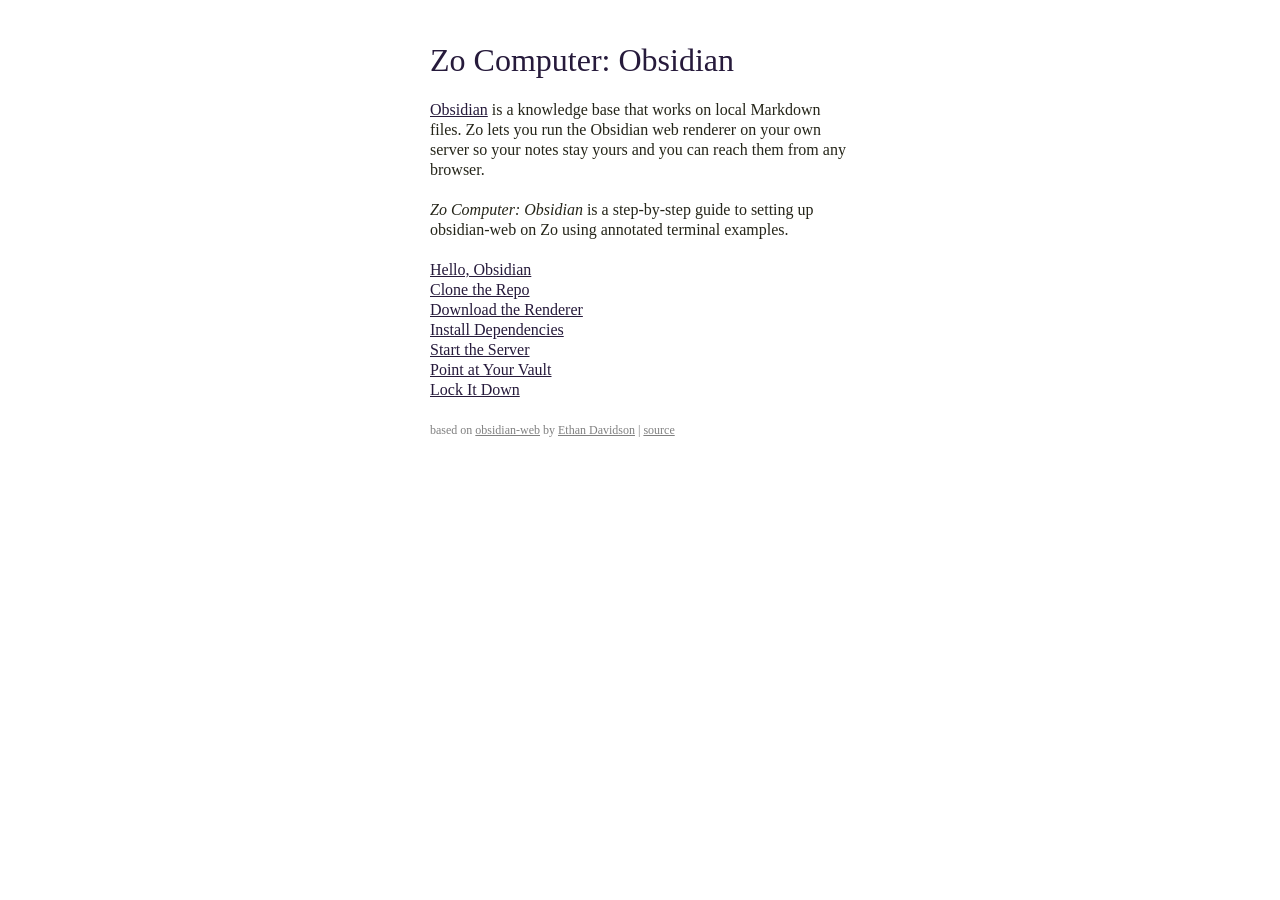
==== index.html @ 44e5970c "Initial commit: gobyexample-style site for obsidian-web on Zo" ====
<!DOCTYPE html>
<html>
  <head>
    <meta charset="utf-8">
    <title>Zo Computer: Obsidian</title>
    <link rel=stylesheet href="site.css">
  </head>
  <body>
    <div id="intro">

      <h2><a href="./">Zo Computer: Obsidian</a></h2>

      <p>
        <a href="https://obsidian.md">Obsidian</a> is a knowledge base that
        works on local Markdown files. Zo lets you run the Obsidian web
        renderer on your own server so your notes stay yours and you can
        reach them from any browser.
      </p>

      <p>
        <em>Zo Computer: Obsidian</em> is a step-by-step guide to setting up
        obsidian-web on Zo using annotated terminal examples.
      </p>

      <ul>
        <li><a href="hello.html">Hello, Obsidian</a></li>
        <li><a href="clone.html">Clone the Repo</a></li>
        <li><a href="fetch-renderer.html">Download the Renderer</a></li>
        <li><a href="install.html">Install Dependencies</a></li>
        <li><a href="start.html">Start the Server</a></li>
        <li><a href="vault.html">Point at Your Vault</a></li>
        <li><a href="auth.html">Lock It Down</a></li>
      </ul>

      <p class="footer">
        based on <a href="https://github.com/MusiCode1/obsidian-web">obsidian-web</a>
        by <a href="https://github.com/EthanThatOneKid">Ethan Davidson</a> |
        <a href="https://github.com/EthanThatOneKid/zocomputer-obsidian">source</a>
      </p>

    </div>
  </body>
</html>
---- site.css ----
/* CSS reset: https://meyerweb.com/eric/tools/css/reset/ */
html, body, div, span, applet, object, iframe,
h1, h2, h3, h4, h5, h6, p, blockquote, pre,
a, abbr, acronym, address, big, cite, code,
del, dfn, em, img, ins, kbd, q, s, samp,
small, strike, strong, sub, sup, tt, var,
b, u, i, center,
dl, dt, dd, ol, ul, li,
fieldset, form, label, legend,
table, caption, tbody, tfoot, thead, tr, th, td,
article, aside, canvas, details, embed,
figure, figcaption, footer, header, hgroup,
menu, nav, output, ruby, section, summary,
time, mark, audio, video {
  margin: 0;
  padding: 0;
  border: 0;
  font-size: 100%;
  font: inherit;
  vertical-align: baseline;
}
article, aside, details, figcaption, figure,
footer, header, hgroup, menu, nav, section {
  display: block;
}
body {
  line-height: 1;
}
ol, ul {
  list-style: none;
}
blockquote, q {
  quotes: none;
}
blockquote:before, blockquote:after,
q:before, q:after {
  content: '';
  content: none;
}
table {
  border-collapse: collapse;
  border-spacing: 0;
}


/* Layout and typography */
body {
  font-family: 'Georgia', serif;
  font-size: 16px;
  line-height: 20px;
}
em {
  font-style: italic;
}
h2 {
  font-size: 32px;
  line-height: 40px;
  margin-top: 40px;
}
h2 a {
  text-decoration: none;
}
div.example {
  width: 995px;
  max-width: calc(100% - 24px);
  margin-left: auto;
  margin-right: auto;
  margin-bottom: 120px;
}
div.example table {
  margin-top: 15px;
  margin-bottom: 20px;
}
p.next {
  margin-bottom: 20px;
}
p.footer {
  font-size: 75%;
}
div#intro {
  width: 420px;
  min-width: 420px;
  max-width: 420px;
  margin-left: auto;
  margin-right: auto;
  margin-bottom: 120px;
}
div#intro p {
  padding-top: 20px;
}
div#intro ul {
  padding-top: 20px;
}
table td {
  border: 0;
  outline: 0;
}
td.docs {
  width: 420px;
  max-width: 420px;
  min-width: 420px;
  min-height: 5px;
  vertical-align: top;
  text-align: left;
}
td.docs p {
  padding-right: 5px;
  padding-top: 5px;
  padding-bottom: 15px;
}
td.code {
  width: 575px;
  max-width: 575px;
  min-width: 575px;
  padding-top: 5px;
  padding-right: 5px;
  padding-left: 5px;
  padding-bottom: 5px;
  vertical-align: top;
}
td.code.leading {
  padding-bottom: 11px;
}
pre, code {
  font-size: 14px; line-height: 18px;
  font-family: 'Menlo', 'Monaco', 'Consolas', 'Lucida Console', monospace;
}


/* Colors: light mode */
body {
  background-color: #ffffff;
  color: #252519;
}
a, a:visited {
  color: #261a3b;
}
p.footer {
  color: #808080;
}
p.footer a, p.footer a:visited {
  color: #808080;
}
td.code {
  background: #f0f0f0;
}

/* Syntax highlighting */
body .k  { color: #954121 }  /* Keyword */
body .s  { color: #219161 }  /* Literal.String */
body .gp { color: #000080 }  /* Generic.Prompt: shell prompt */
body .go { color: #808080 }  /* Generic.Output: shell output */
body .c1 { color: #808080 }  /* Comment.Single */


@media (prefers-color-scheme: dark) {
  body {
    background-color: #1f1f1f;
    color: #dadada;
  }
  a, a:visited {
    color: #e4e4e4;
  }
  p.footer {
    color: #898e98;
  }
  p.footer a, p.footer a:visited {
    color: #898e98;
  }
  td.code {
    background: #282828;
  }

  body .k  { color: #af5a54 }  /* Keyword */
  body .s  { color: #718e72 }  /* Literal.String */
  body .gp { color: #8a6ab1 }  /* Generic.Prompt */
  body .go { color: #868686 }  /* Generic.Output */
  body .c1 { color: #868686 }  /* Comment.Single */
}
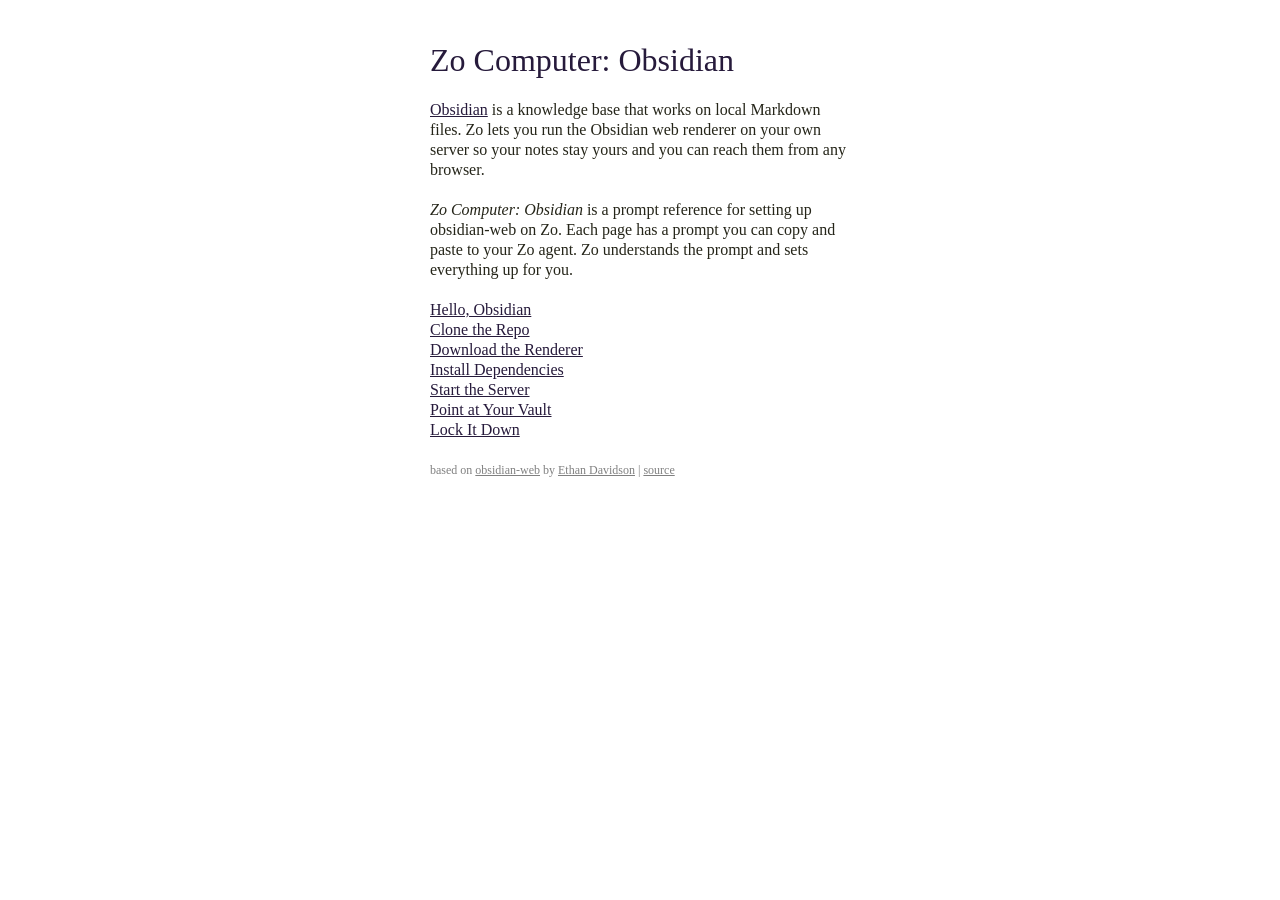
==== commit 403f2c9c: "Rewrite for agent-prompt audience: each page has a copyable prompt for Zo, plus master prompt on hel" ====
--- a/index.html
+++ b/index.html
@@ -18,8 +18,10 @@
       </p>
 
       <p>
-        <em>Zo Computer: Obsidian</em> is a step-by-step guide to setting up
-        obsidian-web on Zo using annotated terminal examples.
+        <em>Zo Computer: Obsidian</em> is a prompt reference for
+        setting up obsidian-web on Zo. Each page has a prompt you
+        can copy and paste to your Zo agent. Zo understands the
+        prompt and sets everything up for you.
       </p>
 
       <ul>
--- a/site.css
+++ b/site.css
@@ -108,6 +108,9 @@
   padding-top: 5px;
   padding-bottom: 15px;
 }
+td.code.empty {
+  display: none;
+}
 td.code {
   width: 575px;
   max-width: 575px;
@@ -126,6 +129,52 @@
   font-family: 'Menlo', 'Monaco', 'Consolas', 'Lucida Console', monospace;
 }
 
+/* Copy button */
+td.code {
+  position: relative;
+}
+.copy-btn {
+  position: absolute;
+  top: 4px;
+  right: 4px;
+  z-index: 1;
+  font-family: 'Georgia', serif;
+  font-size: 12px;
+  background: #e0e0e0;
+  color: #555;
+  border: 1px solid #ccc;
+  border-radius: 3px;
+  padding: 2px 8px;
+  cursor: pointer;
+  line-height: 1.4;
+}
+.copy-btn:hover {
+  background: #d0d0d0;
+  color: #333;
+}
+.copy-btn.copied {
+  background: #4caf50;
+  color: #fff;
+  border-color: #4caf50;
+}
+
+@media (prefers-color-scheme: dark) {
+  .copy-btn {
+    background: #444;
+    color: #bbb;
+    border-color: #555;
+  }
+  .copy-btn:hover {
+    background: #555;
+    color: #ddd;
+  }
+  .copy-btn.copied {
+    background: #2e7d32;
+    color: #fff;
+    border-color: #2e7d32;
+  }
+}
+
 
 /* Colors: light mode */
 body {
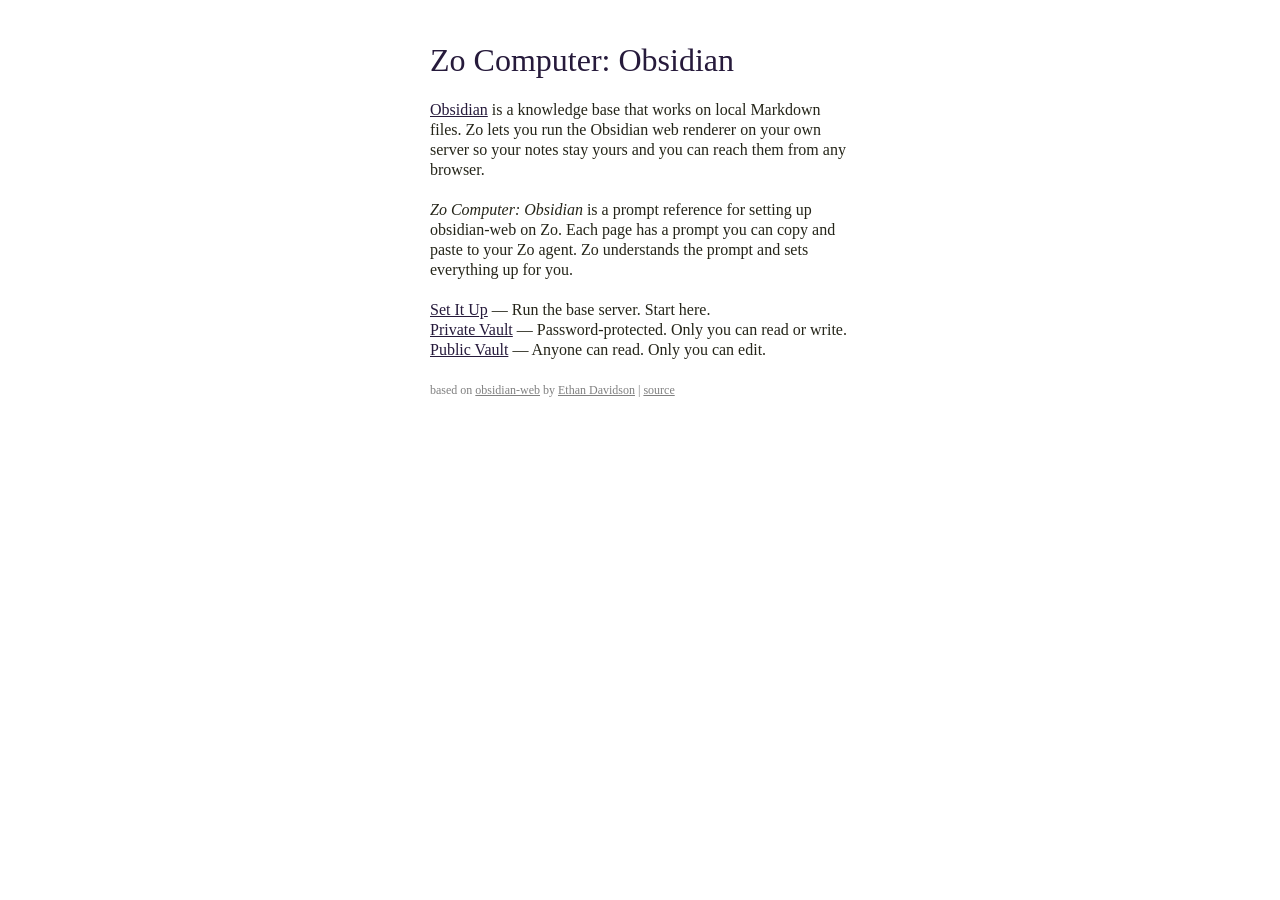
==== commit 9bf24020: "Trim to 3 pages: Set It Up, Private Vault, Public Vault. Safety-first with full/readonly modes" ====
--- a/index.html
+++ b/index.html
@@ -2,6 +2,7 @@
 <html>
   <head>
     <meta charset="utf-8">
+    <meta name="viewport" content="width=device-width, initial-scale=1">
     <title>Zo Computer: Obsidian</title>
     <link rel=stylesheet href="site.css">
   </head>
@@ -25,13 +26,9 @@
       </p>
 
       <ul>
-        <li><a href="hello.html">Hello, Obsidian</a></li>
-        <li><a href="clone.html">Clone the Repo</a></li>
-        <li><a href="fetch-renderer.html">Download the Renderer</a></li>
-        <li><a href="install.html">Install Dependencies</a></li>
-        <li><a href="start.html">Start the Server</a></li>
-        <li><a href="vault.html">Point at Your Vault</a></li>
-        <li><a href="auth.html">Lock It Down</a></li>
+        <li><strong><a href="hello.html">Set It Up</a></strong> — Run the base server. Start here.</li>
+        <li><strong><a href="private-vault.html">Private Vault</a></strong> — Password-protected. Only you can read or write.</li>
+        <li><strong><a href="public-vault.html">Public Vault</a></strong> — Anyone can read. Only you can edit.</li>
       </ul>
 
       <p class="footer">
--- a/site.css
+++ b/site.css
@@ -226,3 +226,60 @@
   body .go { color: #868686 }  /* Generic.Output */
   body .c1 { color: #868686 }  /* Comment.Single */
 }
+
+/* Responsive: mobile and small screens */
+@media (max-width: 768px) {
+  div.example {
+    width: auto;
+  }
+  div.example > table,
+  div.example > table tbody,
+  div.example > table tbody tr {
+    display: block;
+    width: auto;
+  }
+  div.example > table tbody tr td {
+    display: block;
+    width: auto;
+    max-width: none;
+    min-width: 0;
+    padding-left: 0;
+    padding-right: 0;
+    box-sizing: border-box;
+  }
+  td.docs {
+    width: auto;
+    max-width: none;
+    min-width: 0;
+  }
+  td.code {
+    width: auto;
+    max-width: none;
+    min-width: 0;
+  }
+  td.code.empty {
+    display: none;
+  }
+  div#intro {
+    width: auto;
+    min-width: 0;
+    max-width: none;
+    margin-left: 12px;
+    margin-right: 12px;
+  }
+  div#intro ul {
+    padding-left: 0;
+  }
+  pre, code {
+    font-size: 13px;
+    word-break: break-word;
+    white-space: pre-wrap;
+  }
+  .copy-btn {
+    padding: 6px 12px;
+    font-size: 13px;
+  }
+  h2 {
+    word-break: break-word;
+  }
+}
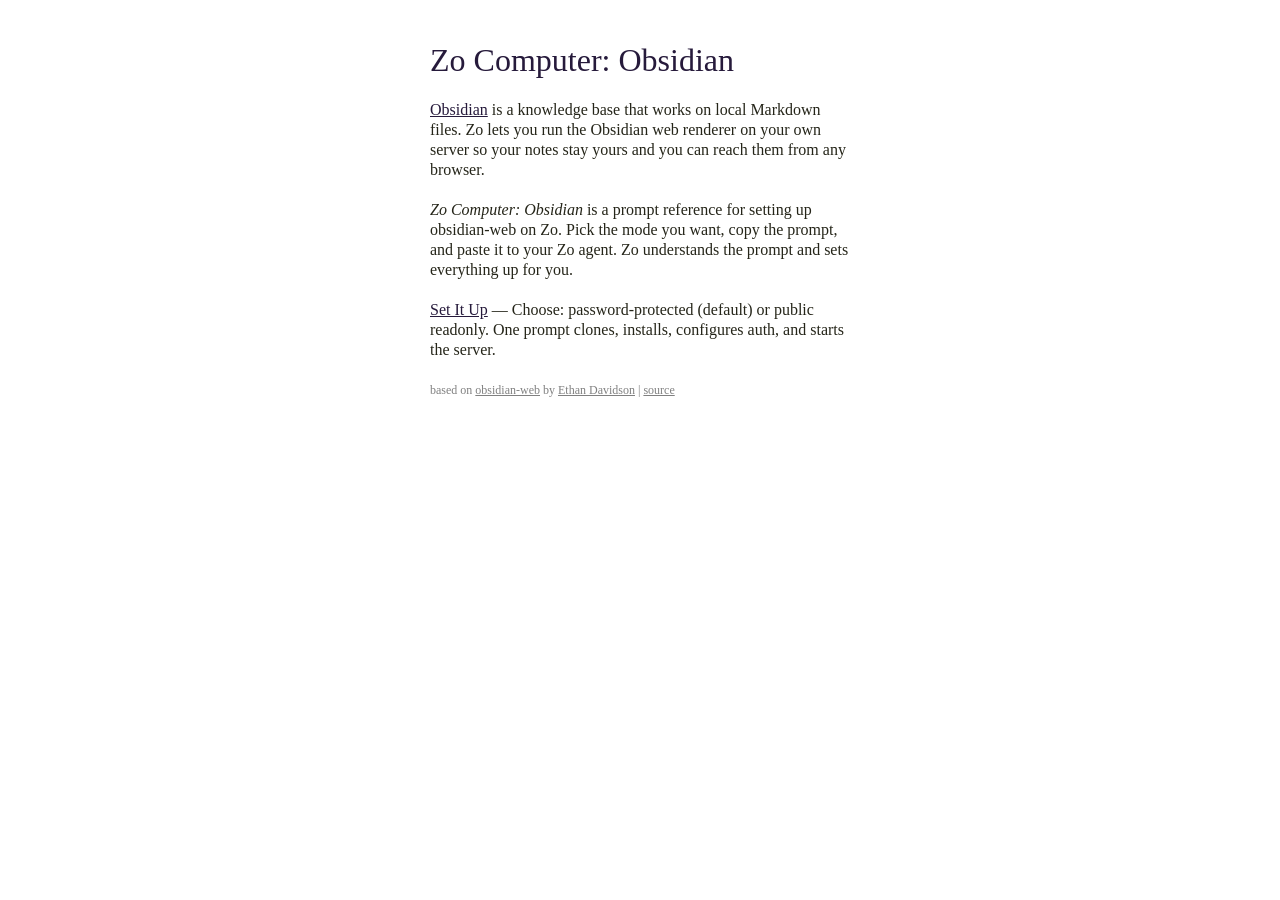
==== commit e01fc7e1: "Consolidate three-page setup flow into one page with upfront mode choice - Rewrite hello.html with t" ====
--- a/index.html
+++ b/index.html
@@ -3,6 +3,15 @@
   <head>
     <meta charset="utf-8">
     <meta name="viewport" content="width=device-width, initial-scale=1">
+    <meta name="description" content="Prompt reference for setting up obsidian-web on Zo. Copy-paste prompts for your Zo agent to run Obsidian in a browser on your own server.">
+    <meta property="og:title" content="Zo Computer: Obsidian">
+    <meta property="og:description" content="Prompt reference for setting up obsidian-web on Zo. Copy-paste prompts for your Zo agent.">
+    <meta property="og:type" content="website">
+    <meta property="og:url" content="https://ethanthatonekid.github.io/zocomputer-obsidian/">
+    <meta property="og:image" content="https://ethanthatonekid.github.io/zocomputer-obsidian/og-image.jpg">
+    <meta name="twitter:card" content="summary">
+    <link rel="canonical" href="https://ethanthatonekid.github.io/zocomputer-obsidian/">
+    <link rel="icon" href="data:image/svg+xml,<svg xmlns='http://www.w3.org/2000/svg' viewBox='0 0 100 100'><text y='.9em' font-size='90' fill='%23dadada'>Z</text></svg>">
     <title>Zo Computer: Obsidian</title>
     <link rel=stylesheet href="site.css">
   </head>
@@ -20,15 +29,13 @@
 
       <p>
         <em>Zo Computer: Obsidian</em> is a prompt reference for
-        setting up obsidian-web on Zo. Each page has a prompt you
-        can copy and paste to your Zo agent. Zo understands the
-        prompt and sets everything up for you.
+        setting up obsidian-web on Zo. Pick the mode you want,
+        copy the prompt, and paste it to your Zo agent. Zo
+        understands the prompt and sets everything up for you.
       </p>
 
       <ul>
-        <li><strong><a href="hello.html">Set It Up</a></strong> — Run the base server. Start here.</li>
-        <li><strong><a href="private-vault.html">Private Vault</a></strong> — Password-protected. Only you can read or write.</li>
-        <li><strong><a href="public-vault.html">Public Vault</a></strong> — Anyone can read. Only you can edit.</li>
+        <li><strong><a href="hello.html">Set It Up</a></strong> — Choose: password-protected (default) or public readonly. One prompt clones, installs, configures auth, and starts the server.</li>
       </ul>
 
       <p class="footer">
--- a/site.css
+++ b/site.css
@@ -61,8 +61,8 @@
   text-decoration: none;
 }
 div.example {
-  width: 995px;
-  max-width: calc(100% - 24px);
+  width: 100%;
+  max-width: 995px;
   margin-left: auto;
   margin-right: auto;
   margin-bottom: 120px;
@@ -127,6 +127,12 @@
 pre, code {
   font-size: 14px; line-height: 18px;
   font-family: 'Menlo', 'Monaco', 'Consolas', 'Lucida Console', monospace;
+  word-break: break-word;
+  overflow-wrap: break-word;
+  white-space: pre-wrap;
+}
+td.code table {
+  width: 100%;
 }
 
 /* Copy button */
@@ -272,8 +278,6 @@
   }
   pre, code {
     font-size: 13px;
-    word-break: break-word;
-    white-space: pre-wrap;
   }
   .copy-btn {
     padding: 6px 12px;
